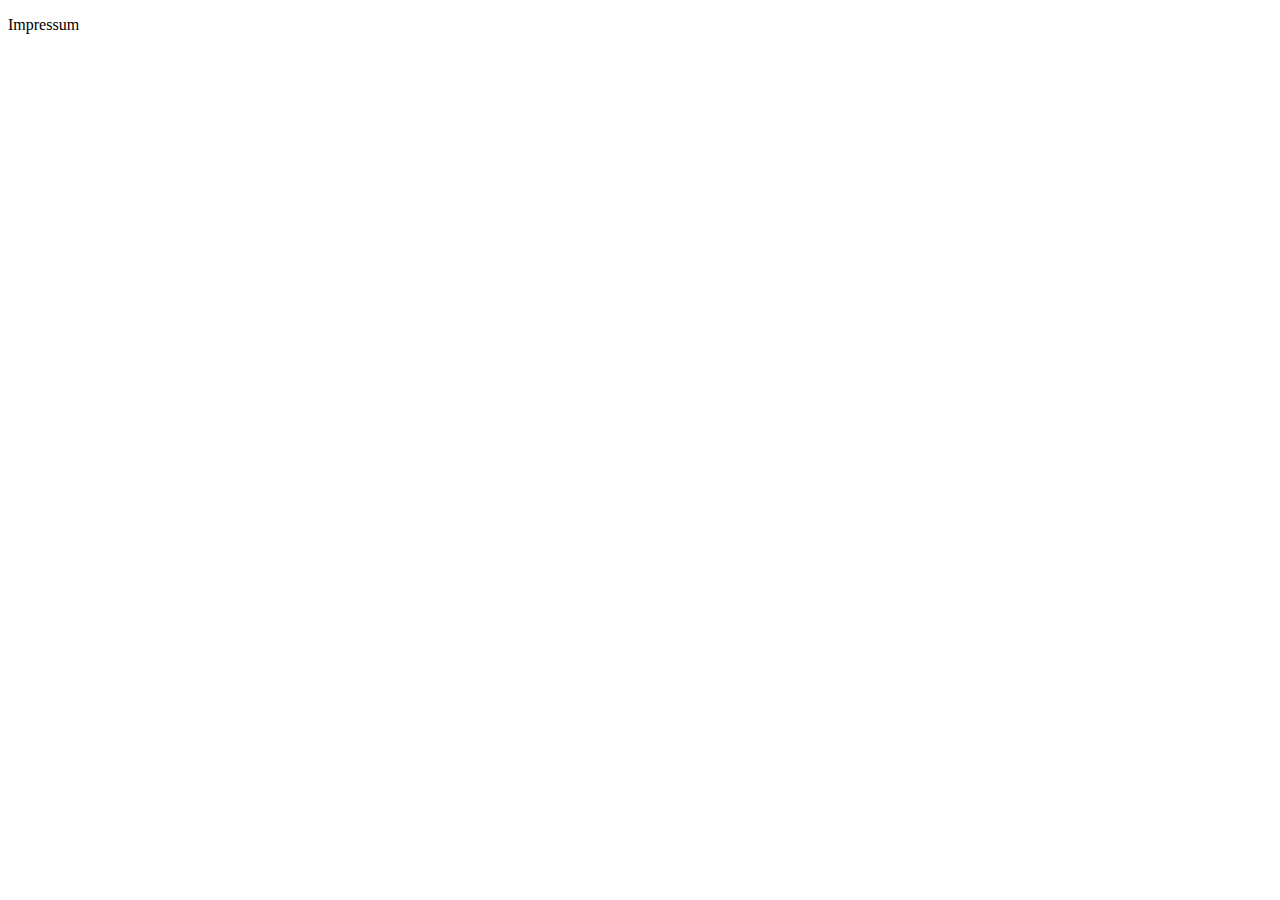
==== impressum/index.html @ 2019baee "add menu with theme selection" ====
<!DOCTYPE html>
<html lang="de">

<head>
    <meta charset="utf-8" />
    <meta name="viewport" content="width=device-width, initial-scale=1, maximum-scale=1, user-scalable=no" />
    <meta name="description"
        content="Der digitale Würfelbecher fürs Schocken: Ihr wollt Schocken spielen, aber habt nicht genug Würfel? Benutzt einfach die Schocken App!" />
    <link rel="manifest" href="/manifest.json" />
    <link rel="apple-touch-icon" href="/assets/icons/180.png" />
    <link rel="stylesheet" href="globals.css" />
    <title>Impressum</title>
</head>

<body>
    <p>Impressum</p>
</body>

</html>
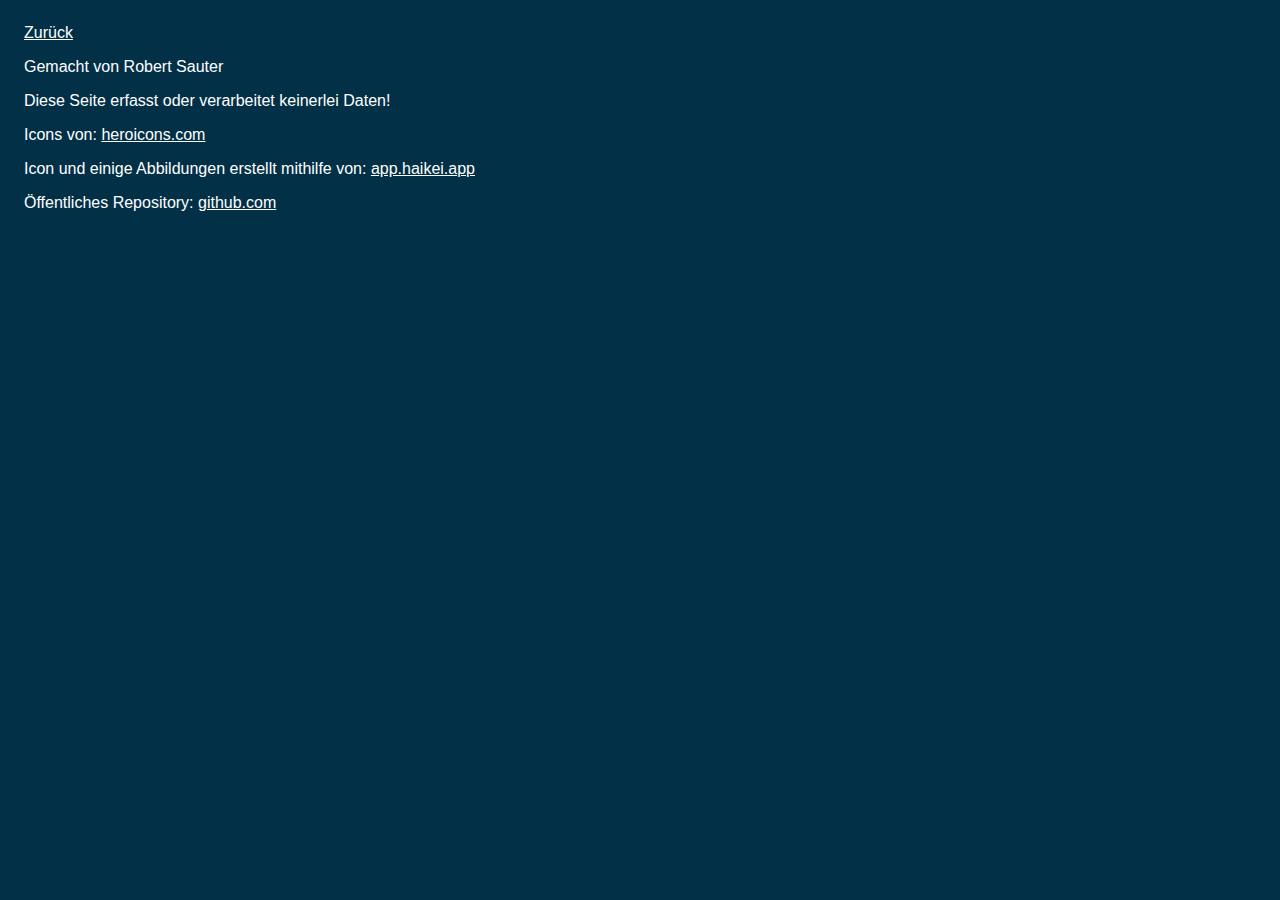
==== commit d963324b: "improve imprint" ====
--- a/impressum/index.html
+++ b/impressum/index.html
@@ -3,17 +3,32 @@
 
 <head>
     <meta charset="utf-8" />
+    <meta name="theme-color" content="#023047" />
     <meta name="viewport" content="width=device-width, initial-scale=1, maximum-scale=1, user-scalable=no" />
-    <meta name="description"
-        content="Der digitale Würfelbecher fürs Schocken: Ihr wollt Schocken spielen, aber habt nicht genug Würfel? Benutzt einfach die Schocken App!" />
-    <link rel="manifest" href="/manifest.json" />
-    <link rel="apple-touch-icon" href="/assets/icons/180.png" />
-    <link rel="stylesheet" href="globals.css" />
     <title>Impressum</title>
 </head>
 
 <body>
-    <p>Impressum</p>
+    <style>
+        body {
+            background-color: #023047;
+            color: white;
+            font-family: "Trebuchet MS", Verdana, Arial, sans-serif;
+            padding: 1rem;
+        }
+
+        a {
+            color: white;
+        }
+    </style>
+    <a href="/">Zurück</a>
+    <p>Gemacht von Robert Sauter</p>
+    <p>Diese Seite erfasst oder verarbeitet keinerlei Daten!</p>
+    <p>Icons von: <a href="https://heroicons.com/" target="_blank" rel="noreferrer">heroicons.com</a></p>
+    <p>Icon und einige Abbildungen erstellt mithilfe von: <a href="https://app.haikei.app/" target="_blank"
+            rel="noreferrer">app.haikei.app</a></p>
+    <p>Öffentliches Repository: <a href="https://github.com/robertsauter/schocken-vanilla" target="_blank"
+            rel="noreferrer">github.com</a></p>
 </body>
 
 </html>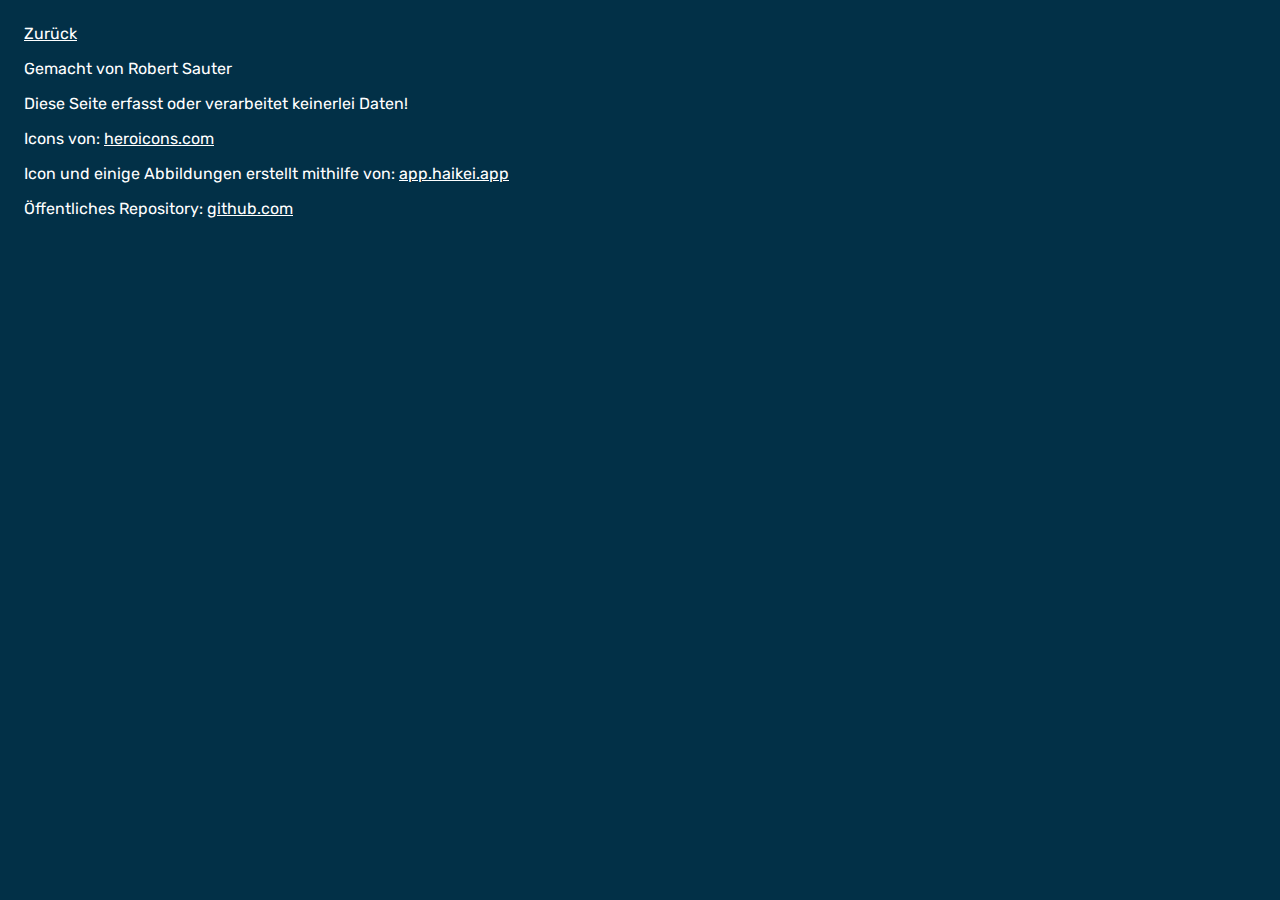
==== commit 2c369798: "add font and update sw" ====
--- a/impressum/index.html
+++ b/impressum/index.html
@@ -10,10 +10,15 @@
 
 <body>
     <style>
+        @font-face {
+            font-family: "Rubik";
+            src: url("/Rubik-VariableFont_wght.ttf");
+        }
+
         body {
             background-color: #023047;
             color: white;
-            font-family: "Trebuchet MS", Verdana, Arial, sans-serif;
+            font-family: Rubik, "Trebuchet MS", Verdana, Arial, sans-serif;
             padding: 1rem;
         }
 
